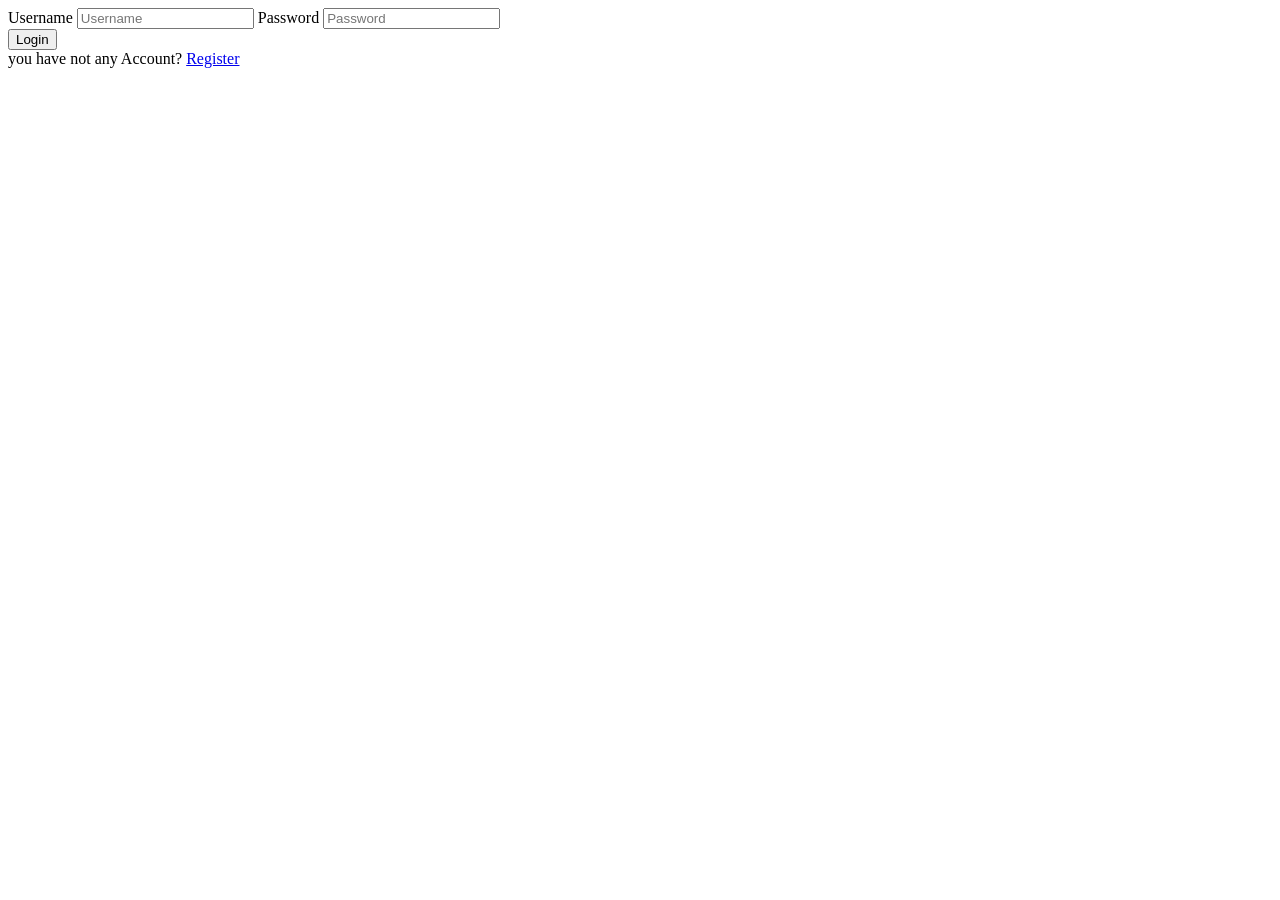
==== index.html @ 4b97addf "Add files via upload" ====
<!DOCTYPE html>
<html lang="en">
<head>
  <meta charset="UTF-8">
  <meta name="viewport" content="width=device-width, initial-scale=1.0">
  <link rel="icon" type="image/png" href="./assets/favicon.png">
  <link rel="stylesheet" href="style/form.css">
  <title>Login</title>
</head>
<body>
  
  <form>
    <div class="detail">
    <label for="">Username</label>
    <input type="text" placeholder="Username" id="username">
    <label for="">Password</label>
    <input type="password" placeholder="Password" id="password">
    </div>
    <button id="login">Login</button>
    <div class="registerBtn"><span>you have not any Account? <span><a href="register.html">Register</div>
  </form>
  <script src="javaScript/login.js"></script>
</body>
</html>
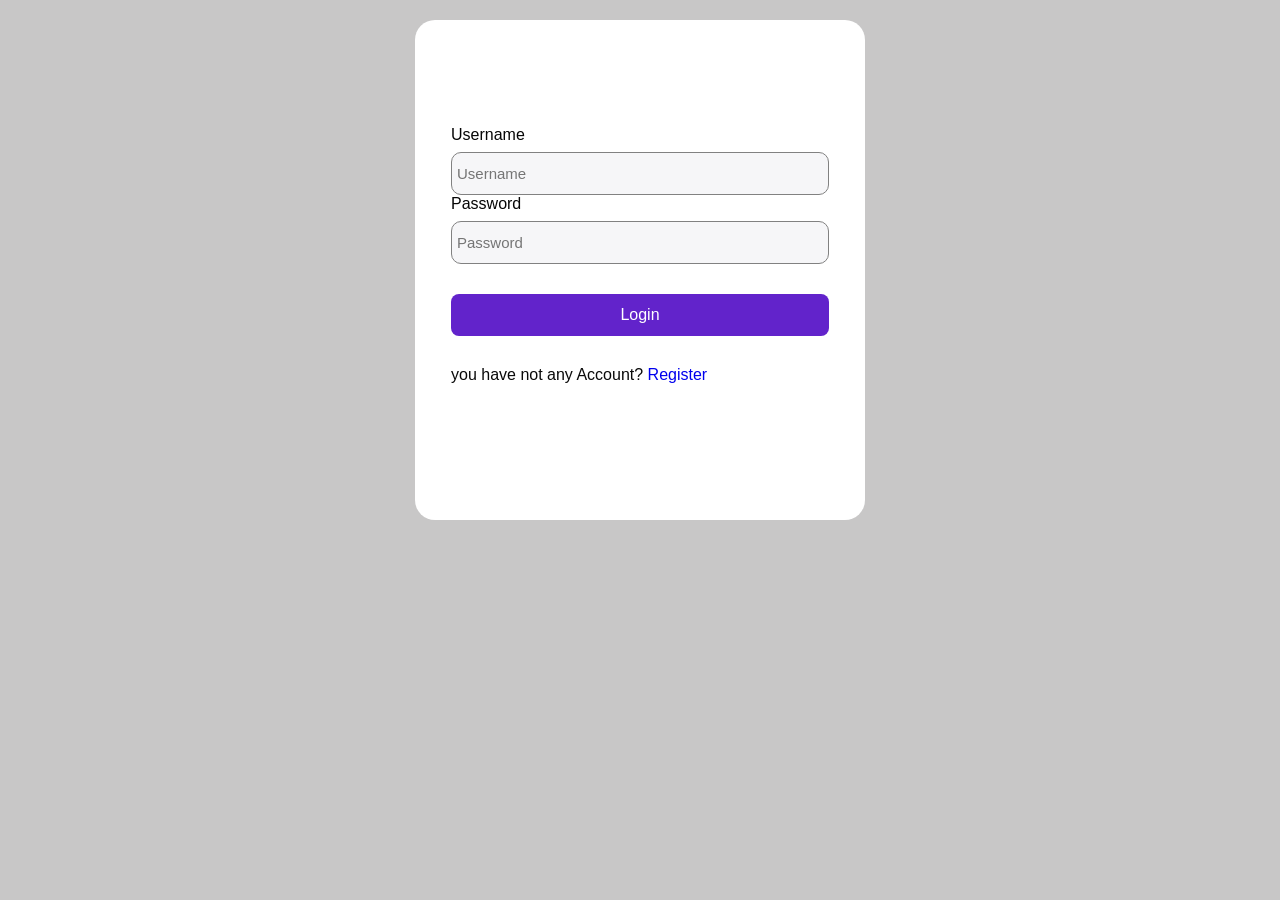
==== commit a106d36e: "Update index.html" ====
--- a/index.html
+++ b/index.html
@@ -4,7 +4,7 @@
   <meta charset="UTF-8">
   <meta name="viewport" content="width=device-width, initial-scale=1.0">
   <link rel="icon" type="image/png" href="./assets/favicon.png">
-  <link rel="stylesheet" href="style/form.css">
+  <link rel="stylesheet" href="Productvity Dashboard/style/form.css">
   <title>Login</title>
 </head>
 <body>
@@ -21,4 +21,4 @@
   </form>
   <script src="javaScript/login.js"></script>
 </body>
-</html>+</html>
--- a/Productvity Dashboard/style/form.css
+++ b/Productvity Dashboard/style/form.css
@@ -0,0 +1,182 @@
+*{
+  margin: 0;
+  padding: 0;
+  box-sizing: border-box;
+}
+
+html,
+body{
+  width: 100%;
+  min-height: 100%;
+}
+
+body{
+  font-family: 'Poppins', sans-serif;
+  background-color: rgb(200, 199, 199);
+  display: flex;
+  justify-content: center;
+  align-items: center;
+  padding: 20px;
+}
+
+form{
+  width: 100%;
+  max-width: 450px;
+  min-height: 500px;
+  padding: 30px 35px;
+  background-color: white;
+  border-radius: 20px;
+  border: 1px solid transparent;
+  display: flex;
+  flex-direction: column;
+  justify-content: center;
+  gap: 30px;
+  transition: all .35s ease;
+  animation: fadeUp .6s ease;
+}
+
+@keyframes fadeUp{
+  from{
+    opacity: 0;
+    transform: translateY(30px);
+  }
+  to{
+    opacity: 1;
+    transform: translateY(0);
+  }
+}
+
+.detail{
+  display: flex;
+  flex-direction: column;
+  width: 100%;
+}
+
+.detail label{
+  padding-bottom: 8px;
+  color: rgb(6, 6, 6);
+}
+
+.detail input{
+  width: 100%;
+  padding: 12px;
+  color: rgb(9, 9, 9);
+  outline: none;
+  border: 1px solid #818181;
+  border-radius: 10px;
+  background-color: #f6f6f8;
+  font-size: 15px;
+}
+
+input::placeholder{
+  position: relative;
+  left: -2%;
+}
+
+button{
+  width: 100%;
+  cursor: pointer;
+  padding: 12px;
+  border: none;
+  border-radius: 8px;
+  background-color: #6223CB;
+  color: #fff;
+  font-size: 16px;
+  transition: .3s;
+}
+
+button:hover{
+  background-color: #4f1ba4;
+}
+
+label{
+  color: rgb(6, 6, 6);
+}
+
+span{
+  color: rgb(10, 10, 10);
+}
+
+a{
+  text-decoration: none;
+}
+
+a:hover{
+  color: royalblue;
+}
+
+/* ===========================
+        Tablet
+=========================== */
+
+@media (max-width:992px){
+
+  form{
+    max-width: 500px;
+    padding: 30px;
+  }
+
+}
+
+/* ===========================
+        Mobile
+=========================== */
+
+@media (max-width:768px){
+
+  body{
+    padding: 20px;
+  }
+
+  form{
+    max-width: 100%;
+    padding: 25px 20px;
+    gap: 25px;
+  }
+
+  .detail label{
+    font-size: 15px;
+  }
+
+  .detail input{
+    font-size: 15px;
+    padding: 12px;
+  }
+
+  button{
+    font-size: 15px;
+  }
+
+}
+
+/* ===========================
+      Small Mobile
+=========================== */
+
+@media (max-width:480px){
+
+  body{
+    padding: 15px;
+  }
+
+  form{
+    padding: 20px 15px;
+    border-radius: 15px;
+    gap: 20px;
+  }
+
+  .detail label{
+    font-size: 14px;
+  }
+
+  .detail input{
+    font-size: 14px;
+    padding: 10px;
+  }
+
+  button{
+    padding: 10px;
+    font-size: 14px;
+  }
+
+}
